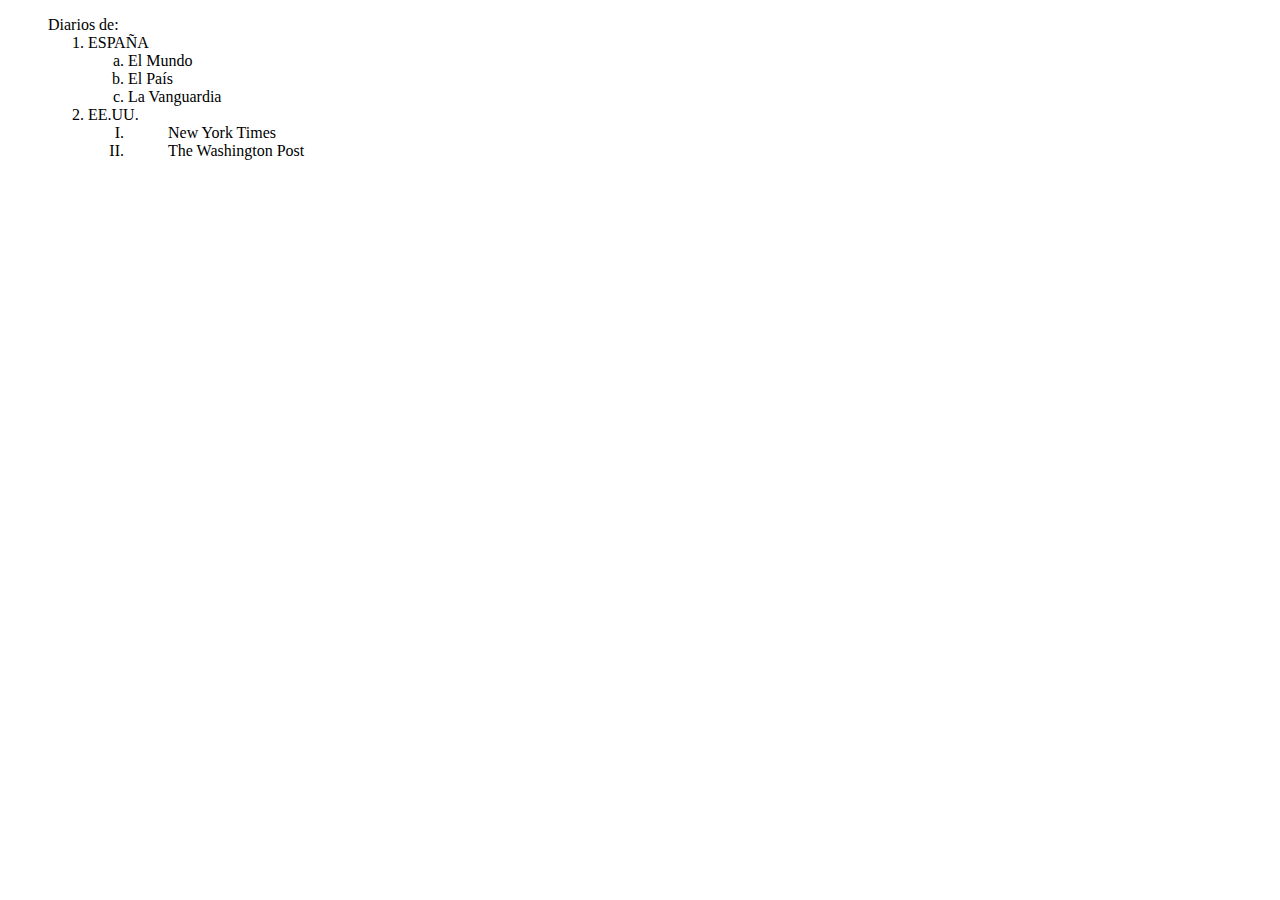
==== Ex05/index.html @ 3a36e674 "Ex05" ====
<!DOCTYPE html>
<html lang="en">

<head>
    <meta charset="UTF-8">
    <meta http-equiv="X-UA-Compatible" content="IE=edge">
    <meta name="viewport" content="width=device-width, initial-scale=1.0">
    <title>Document</title>
</head>

<body>

    <ol type="1">Diarios de:
        <li class="separacion">ESPAÑA</li>
        <ol type="a">
            <li class="separacion">El Mundo</li>
            <li class="separacion">El País</li>
            <li class="separacion">La Vanguardia</li>
        </ol>
        <li class="separacion">EE.UU.</li>
        <ol type="I">
            <li class="separacion" id="padding">New York Times</li>
            <li class="separacion" id="padding">The Washington Post</li>
        </ol>
    </ol>
</body>
<link rel="stylesheet" href="css/style.css">

</html>
---- Ex05/css/style.css ----
.separacion{
    margin-left: 40px;
}

#padding{
    padding-left: 40px;
}
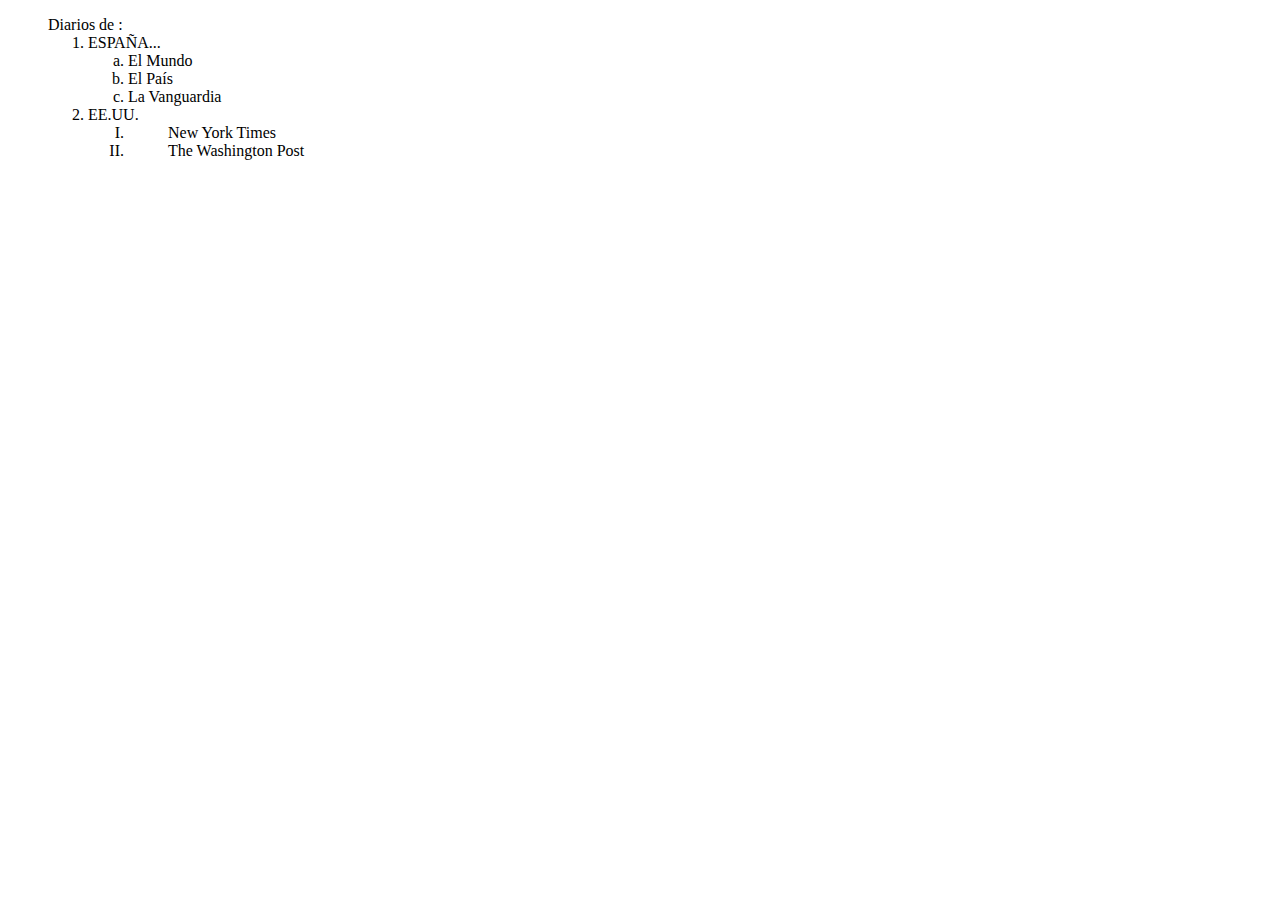
==== commit f2bdc81a: "texto" ====
--- a/Ex05/index.html
+++ b/Ex05/index.html
@@ -10,8 +10,8 @@
 
 <body>
 
-    <ol type="1">Diarios de:
-        <li class="separacion">ESPAÑA</li>
+    <ol type="1">Diarios de :
+        <li class="separacion">ESPAÑA...</li>
         <ol type="a">
             <li class="separacion">El Mundo</li>
             <li class="separacion">El País</li>
